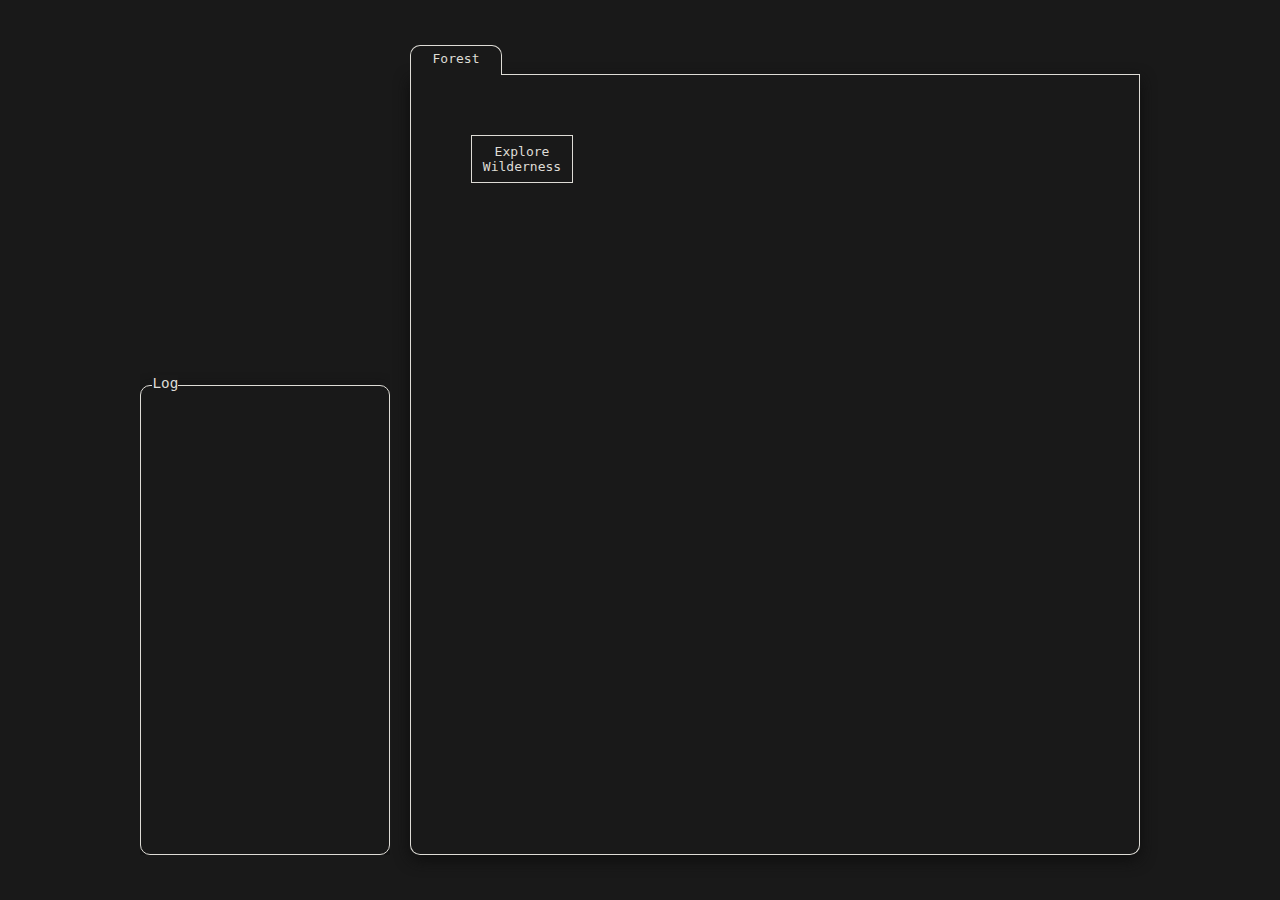
==== page/index.html @ ae0e72b1 "wow!" ====
<!DOCTYPE html>
<html>
    <head>
        <link rel="stylesheet" href="style/common.css"/>
        <link rel="stylesheet" href="style/tabs.css"/>
        <!-- <link rel="stylesheet" href="style/inventory.css"/> -->
        <!-- <link rel="stylesheet" href="style/cave.css"/> -->
        <link rel="stylesheet" href="style/tabs/idle-tab.css"/>
        <link rel="stylesheet" href="style/tabs/garden-tab.css"/>
        <style>
            .hidden {
                display: none;
            }
        </style>

        <script type="importmap">
            {
                "imports": {
                    "script/": "./script/"
                }
            }
        </script>

        <script type="module" src="script/main.js"></script>
        <script type="module" src="websockets.js"></script>
        <script src="debug.js"></script>
    </head>
    <body>
        <!-- https://stackoverflow.com/questions/21147149/flash-of-unstyled-content-fouc-in-firefox-only-is-ff-slow-renderer -->
        <script>0</script>

        <div class="content-container">
            <div class="left-bar">
                <div class="boxed extra-outer hidden">
                    <div id="extra" class="extra-inner"></div>
                </div>
                <div class="category log-outer" data_legend="Log">
                    <div id="log" class="log-inner"></div>
                </div>
            </div>
            <div class="content">
                <div class="tabs" id="tab-header">
                    <div id="tab-filler"></div>
                </div>
                <div class="tab-content" id="main-content"></div>
            </div>
        </div>

        <script>
            let debug = {};
        </script>
    </body>
</html>
---- page/style/common.css ----
html, body {
    margin: 0;
    padding: 0;
    width: 100%;
    height: 100%;
    font-family: monospace;

    --main-col: #dedcd6;
    --background-col: #191919;
    --bgbg-col: #101010;
    --disabled-col: #444444;
    --tooltip-bg-col: #212124;
    --tooltip-shadow-col: #0e0e0e;
    --border: 1px solid var(--main-col);

    --green-col: #7bdc6d;
    --yellow-col: #dccb6d;
    --red-col: #dc776d;

    background-color: var(--bgbg-col);
    background-color: var(--background-col);
    color: var(--main-col);
}

.content-container {
    position: absolute;
    display: grid;
    gap: 20px;
    grid-template-columns: 250px 1fr;
    top: 5%;
    bottom: 5%;
    left: 50%;
    right: 50%;
    max-width: 1000px;
    width: 90%;
    height: 90%;
    transform: translate(-50%, 0);
}

.content {
    display: grid;
    grid-template-rows: 30px auto;
    width: 100%;
    height: 100%;
}

/*** Tooltip ************************************************/

div[tooltip]::after {
    pointer-events: none;
    position: absolute;

    padding: 10px 10px;
    max-width: 80px;
    width: 90%;
    z-index: 999;
    text-align: center;
    opacity: 0;

    content: attr(tooltip);
    white-space: pre-wrap;
    background-color: var(--tooltip-bg-col);
    box-shadow: 0px 5px 8px var(--tooltip-shadow-col);

    border-radius: 5px;
}

div[tooltip]:hover::after {
    opacity: 1;
}

.button[tooltip]::after {
    transform: translate(-50%, 5px);
}

/*** Category ***********************************************/

.boxed, .category {
    border-radius: 10px;
    border: var(--border);
    box-shadow: 0px 5px 15px var(--tooltip-shadow-col);
}

.category {
    display: flex;
    flex-direction: column;
    justify-content: flex-start;
    position: relative;
    padding: 20px;
    gap: 10px;
}
.category::before {
    background-color: var(--background-col);
    position: absolute;
    content: attr(data_legend);
    font-size: 1.1em;
    left: 0.8em;
    top: -0.8em;
}

/*** Buttons ************************************************/

.button-inner {
    position: relative;
    padding: 8px 10px;
    z-index: 0;
}

.button {
    position: relative;
    border: var(--border);
    width: 100px;
    text-align: center;
    cursor: pointer;
    user-select: none;
}

.button:hover {
    text-decoration: underline;
}

.button-disabled {
    border-color: var(--disabled-col);
    color: var(--disabled-col);
}

.button-disabled:hover {
    cursor: default;
    text-decoration: none;
}

.button-cooldown {
    background-color: var(--main-col);
    position: absolute;
    top: 0;
    left: 0;
    height: 100%;
    z-index: -1;
}

.button-text {
    position: relative;
}

/*** Left Bar ***********************************************/

.left-bar {
    height: 100%; 
    overflow: hidden;
    display: grid;
    grid-template-rows: 38% 58%;
    row-gap: 4%;
    grid-template-areas: 
        "extra"
        "log";
}

/*** Log ****************************************************/

.log-outer {
    /* height: 100%; */
    padding: 0;
    grid-area: log;
}

.log-inner {
    min-height: 0;
    display: flex;
    flex-direction: column;
    padding: 20px;
    gap: 10px;
    overflow: hidden;
}

.log-item {
    /* color: green; */
}

/*** Extra **************************************************/

.extra-outer {
    display: flex;
    flex-direction: column;
    justify-content: center;
    align-items: center;
    overflow: hidden;
}

#extra {
    white-space: pre-wrap;
    user-select: none;
}
---- page/style/tabs.css ----
.tabs {
    display: flex;
    justify-content: flex-start;
    z-index: 1;
}
#tab-filler {
    flex-grow: 1;
    border-bottom: var(--border);
}
.tab-item {
    user-select: none;
    width: 80px;
    padding: 5px;
    text-align: center;
    color: var(--disabled-col);
    border-radius: 10px 10px 0px 0;
    border: 1px solid var(--disabled-col);
    border-bottom: var(--border);
}
.tab-item:hover {
    color: var(--main-col);
    text-decoration: underline;
    cursor: pointer;
}
.tab-active {
    color: var(--main-col);
    border-color: var(--main-col);
    background-color: var(--background-col);
    border-bottom: none;
}
.tab-active:hover {
    text-decoration: none;
    cursor: default;
}
.tab-content {
    border: var(--border);
    box-shadow: 0px 5px 15px var(--tooltip-shadow-col);
    border-top: none;
    border-radius: 0px 0px 10px 10px;
    background-color: var(--background-col);
    padding: 60px;
}
.tab-content-item {
    height: 100%;
    width: 100%;
}
---- page/style/inventory.css ----
#inventory-content {
    /* width: 100%; */
    /* height: 100%; */
    padding: 30px;
}

.inventory-grid {
    /* border: var(--border); */
    display: grid;
    width: 100%;
    height: 100%;
    grid-template-columns: 1fr 1fr 2fr;
    /* grid-template-columns: 1fr 2fr; */
}

.inventory-get-buttons, .inventory-build-buttons {
    display: flex;
    gap: 10px;
    flex-direction: column;
    justify-content: flex-start;
    /* align-items: center; */
}

.inventory-data {
    display: flex;
    flex-direction: column;
    gap: 30px;
}


.inventory-item {
    position: relative;
    display: flex;
    justify-content: space-between;
}

.inventory-item {
}
---- page/style/cave.css ----
#cave-content {
    position: relative;
    /* background-color: yellow; */
    width: 100%;
    height: 100%;
}

.cave-inner {
    position: relative;
    display: grid;
    top: 50%;
    left: 50%;
    transform: translate(-50%, -50%);
    /* background-color: red; */
    /* border: var(--border); */
    width: 30em;
    height: 30em;
}

.cave-block {
    user-select: none;
    font-size: 1.5em;
    text-align: center;
}
---- page/style/tabs/idle-tab.css ----
#content-idle {
}

.idle-grid {
    display: grid;
    width: 100%;
    height: 100%;
    grid-template-columns: 1fr 1fr 2fr;
}

.idle-get-buttons, .idle-build-buttons {
    display: flex;
    gap: 10px;
    flex-direction: column;
    justify-content: flex-start;
}

.idle-data {
    display: flex;
    flex-direction: column;
    gap: 30px;
}


.idle-item {
    position: relative;
    display: flex;
    justify-content: space-between;
}

.idle-item[tooltip]::after {
    position: absolute;
    max-width: 100%;
    top: calc(50% + 10px);
}
---- page/style/tabs/garden-tab.css ----
.garden-tile-button {
    display: flex;
    flex-direction: column;
    justify-content: center;
    width: 100px;
    height: 100px;
}

.garden-tile-button .button-inner {
    position: static;
    padding: 0;
}

.garden-tile-button[tooltip]::after {
    transform: translate(0px, 5px);
    top: 100%;
}
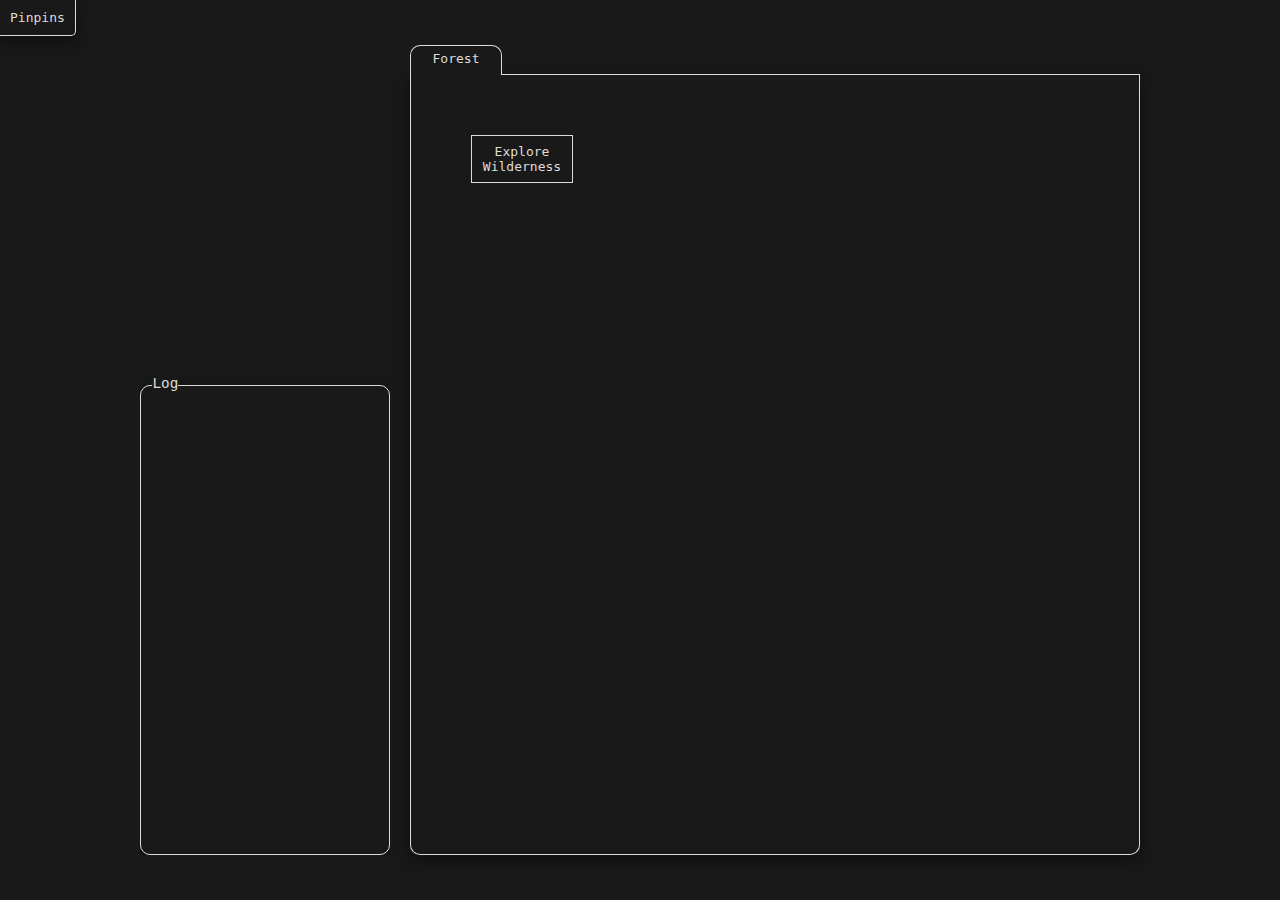
==== commit dd2e9c9c: ">" ====
--- a/page/index.html
+++ b/page/index.html
@@ -3,6 +3,7 @@
     <head>
         <link rel="stylesheet" href="style/common.css"/>
         <link rel="stylesheet" href="style/tabs.css"/>
+        <link rel="stylesheet" href="style/minion.css"/>
         <!-- <link rel="stylesheet" href="style/inventory.css"/> -->
         <!-- <link rel="stylesheet" href="style/cave.css"/> -->
         <link rel="stylesheet" href="style/tabs/idle-tab.css"/>
@@ -16,7 +17,8 @@
         <script type="importmap">
             {
                 "imports": {
-                    "script/": "./script/"
+                    "script/": "./script/",
+                    "tabs/": "./script/tabs/"
                 }
             }
         </script>
@@ -28,6 +30,17 @@
     <body>
         <!-- https://stackoverflow.com/questions/21147149/flash-of-unstyled-content-fouc-in-firefox-only-is-ff-slow-renderer -->
         <script>0</script>
+
+        <div id="minion-tab">
+            <div class="minion-container">
+                <div id="minion-title">
+                    Pinpins
+                </div>
+                <div id="minion-data">
+                    
+                </div>
+            </div>
+        </div>
 
         <div class="content-container">
             <div class="left-bar">
--- a/page/style/common.css
+++ b/page/style/common.css
@@ -9,9 +9,10 @@
     --background-col: #191919;
     --bgbg-col: #101010;
     --disabled-col: #444444;
-    --tooltip-bg-col: #212124;
-    --tooltip-shadow-col: #0e0e0e;
+    --tooltip-bg-col: #212124;    
+    --tooltip-shadow-col: #0e0e0e;  
     --border: 1px solid var(--main-col);
+    --shadow: 0px 5px 15px var(--tooltip-shadow-col);
 
     --green-col: #7bdc6d;
     --yellow-col: #dccb6d;
@@ -78,7 +79,7 @@
 .boxed, .category {
     border-radius: 10px;
     border: var(--border);
-    box-shadow: 0px 5px 15px var(--tooltip-shadow-col);
+    box-shadow: var(--shadow);
 }
 
 .category {
@@ -161,6 +162,7 @@
     /* height: 100%; */
     padding: 0;
     grid-area: log;
+    box-shadow: var(--shadow);
 }
 
 .log-inner {
--- a/page/style/minion.css
+++ b/page/style/minion.css
@@ -0,0 +1,51 @@
+#minion-tab {
+    position: absolute;
+    top: 0;
+    left: 0;
+    padding: 10px;
+    width: auto;
+    border: var(--border);
+    border-top: none;
+    border-left: none;
+    border-radius: 5px 0 5px 0;
+    box-shadow: var(--shadow);
+    background-color: var(--background-col);
+    z-index: 999;
+}
+
+.minion-container {
+    display: grid;
+    grid-template-rows: auto 0fr;
+    width: fit-content;
+    transition: all 0.5s;
+    overflow: hidden;
+}
+
+.minion-container:has(> #minion-title:hover) {
+    grid-template-rows: auto 1fr;
+    /* gap: 20px; */
+}
+
+#minion-title:hover {
+    opacity: 1;
+    cursor: pointer;
+    text-decoration: underline;
+}
+
+#minion-data {
+    width: 100%;
+    height: 0;
+    overflow: hidden;
+    margin: 0px 10px  0px 10px;
+}
+
+#minion-title:hover + #minion-data {
+    margin: 20px 20px 10px 0px;
+    height: 100%;
+}
+
+.minion-type-container {
+    display: flex;
+    justify-content: space-between;
+    gap: 20px;
+}--- a/page/style/tabs/idle-tab.css
+++ b/page/style/tabs/idle-tab.css
@@ -1,4 +1,5 @@
 #content-idle {
+    height: 100%;
 }
 
 .idle-grid {
@@ -6,6 +7,10 @@
     width: 100%;
     height: 100%;
     grid-template-columns: 1fr 1fr 2fr;
+    grid-template-rows: 1fr 100px;
+    grid-template-areas:
+        "none none none"
+        "seller seller seller";
 }
 
 .idle-get-buttons, .idle-build-buttons {
@@ -32,4 +37,21 @@
     position: absolute;
     max-width: 100%;
     top: calc(50% + 10px);
+}
+
+
+#sell-button-wheat:active  {
+    border-color: var(--disabled-col);
+    color: var(--disabled-col);
+}
+
+#idle-seller {
+    flex-direction: row;
+    grid-area: seller;
+}
+
+#idle-seller .button {
+    display: flex;
+    flex-direction: column;
+    justify-content: center;
 }--- a/page/style/tabs/garden-tab.css
+++ b/page/style/tabs/garden-tab.css
@@ -1,3 +1,10 @@
+#content-garden {
+    display: flex;
+    flex-direction: column;
+    justify-content: center;
+    height: 100%;
+}
+
 .garden-tile-button {
     display: flex;
     flex-direction: column;
@@ -14,4 +21,26 @@
 .garden-tile-button[tooltip]::after {
     transform: translate(0px, 5px);
     top: 100%;
+}
+
+.garden-tiles {
+    display: grid;
+    grid-template-columns: repeat(5, 1fr);
+    grid-template-rows: repeat(5, 1fr);
+    gap: 20px;
+}
+
+.garden-tile-emoji {
+    font-size: 1.2em;
+}
+
+.button-disabled .garden-tile-emoji {
+    color: var(--disabled-col) !important;
+}
+
+.garden-empty-tile {
+    white-space: pre-wrap;
+    display: flex;
+    flex-direction: column;
+    justify-content: center;
 }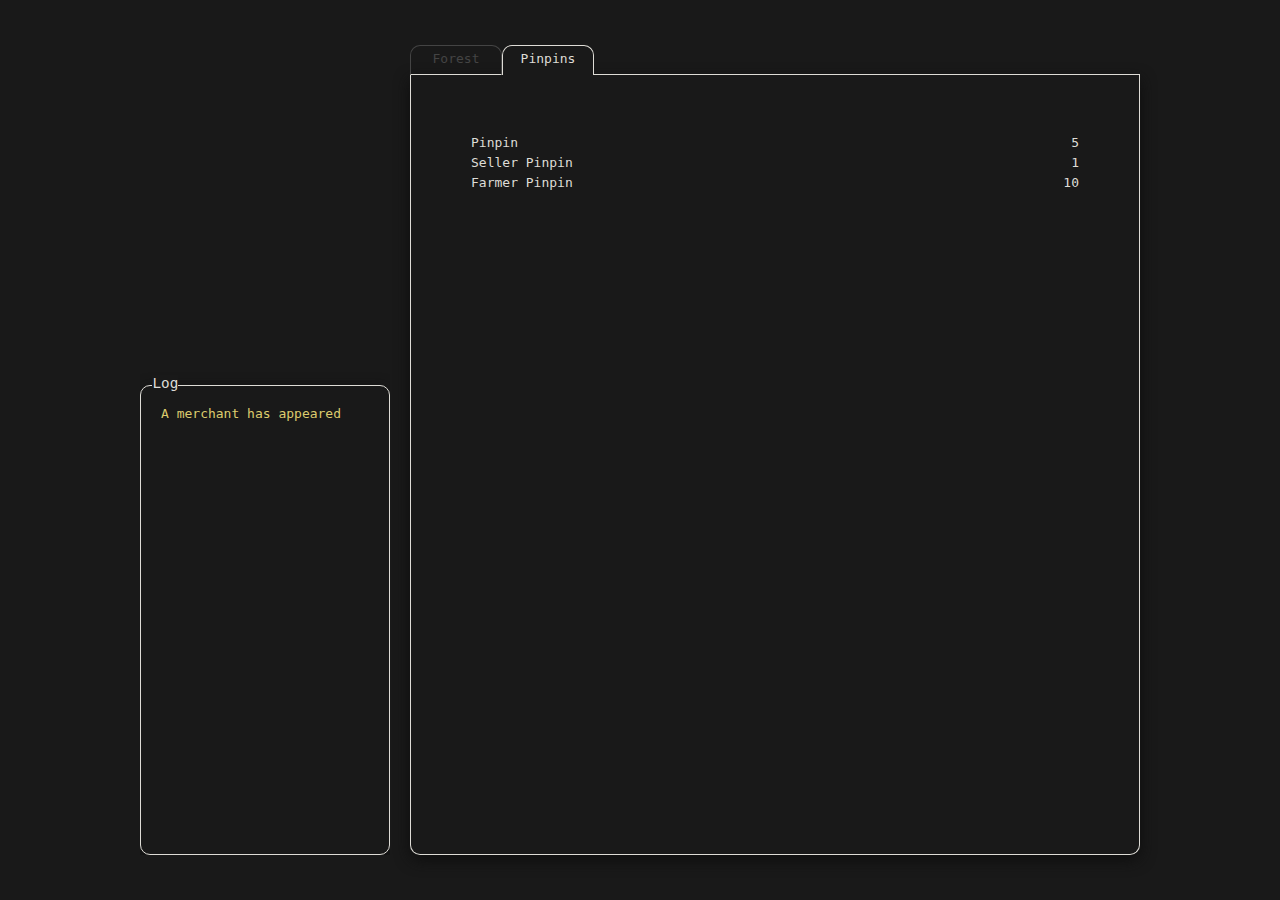
==== commit 247b8c94: "." ====
--- a/page/index.html
+++ b/page/index.html
@@ -3,11 +3,11 @@
     <head>
         <link rel="stylesheet" href="style/common.css"/>
         <link rel="stylesheet" href="style/tabs.css"/>
-        <link rel="stylesheet" href="style/minion.css"/>
         <!-- <link rel="stylesheet" href="style/inventory.css"/> -->
         <!-- <link rel="stylesheet" href="style/cave.css"/> -->
         <link rel="stylesheet" href="style/tabs/idle-tab.css"/>
         <link rel="stylesheet" href="style/tabs/garden-tab.css"/>
+        <link rel="stylesheet" href="style/tabs/minion-tab.css"/>
         <style>
             .hidden {
                 display: none;
@@ -31,17 +31,6 @@
         <!-- https://stackoverflow.com/questions/21147149/flash-of-unstyled-content-fouc-in-firefox-only-is-ff-slow-renderer -->
         <script>0</script>
 
-        <div id="minion-tab">
-            <div class="minion-container">
-                <div id="minion-title">
-                    Pinpins
-                </div>
-                <div id="minion-data">
-                    
-                </div>
-            </div>
-        </div>
-
         <div class="content-container">
             <div class="left-bar">
                 <div class="boxed extra-outer hidden">
--- a/page/style/common.css
+++ b/page/style/common.css
@@ -52,14 +52,14 @@
     position: absolute;
 
     padding: 10px 10px;
-    max-width: 80px;
-    width: 90%;
     z-index: 999;
-    text-align: center;
+    /* text-align: center; */
+    text-align: left;
+    white-space: pre-wrap;
+    text-wrap: nowrap;
     opacity: 0;
 
     content: attr(tooltip);
-    white-space: pre-wrap;
     background-color: var(--tooltip-bg-col);
     box-shadow: 0px 5px 8px var(--tooltip-shadow-col);
 
--- a/page/style/tabs/idle-tab.css
+++ b/page/style/tabs/idle-tab.css
@@ -39,12 +39,6 @@
     top: calc(50% + 10px);
 }
 
-
-#sell-button-wheat:active  {
-    border-color: var(--disabled-col);
-    color: var(--disabled-col);
-}
-
 #idle-seller {
     flex-direction: row;
     grid-area: seller;
@@ -54,4 +48,16 @@
     display: flex;
     flex-direction: column;
     justify-content: center;
+    width: auto;
+    max-width: auto;
+}
+
+#idle-seller .button:active {
+    border-color: var(--disabled-col);
+    color: var(--disabled-col);
+}
+
+#idle-seller .button[tooltip]::after {
+    left: 50%;
+    top: 100%;
 }--- a/page/style/tabs/minion-tab.css
+++ b/page/style/tabs/minion-tab.css
@@ -0,0 +1,63 @@
+.minion-data {
+    display: flex;
+    flex-direction: column;
+    gap: 5px;
+}
+
+.minion-type-container {
+    display: flex;
+    justify-content: space-between;
+}
+
+/*
+#minion-tab {
+    position: absolute;
+    top: 0;
+    left: 0;
+    padding: 10px;
+    width: auto;
+    border: var(--border);
+    border-top: none;
+    border-left: none;
+    border-radius: 5px 0 5px 0;
+    box-shadow: var(--shadow);
+    background-color: var(--background-col);
+    z-index: 999;
+}
+
+.minion-container {
+    display: grid;
+    grid-template-rows: auto 0fr;
+    width: fit-content;
+    transition: all 0.5s;
+    overflow: hidden;
+}
+
+.minion-container:has(> #minion-title:hover) {
+    grid-template-rows: auto 1fr;
+}
+
+#minion-title:hover {
+    opacity: 1;
+    cursor: pointer;
+    text-decoration: underline;
+}
+
+#minion-data {
+    width: 100%;
+    height: 0;
+    overflow: hidden;
+    margin: 0px 10px  0px 10px;
+}
+
+#minion-title:hover + #minion-data {
+    margin: 20px 20px 10px 0px;
+    height: 100%;
+}
+
+.minion-type-container {
+    display: flex;
+    justify-content: space-between;
+    gap: 20px;
+}
+*/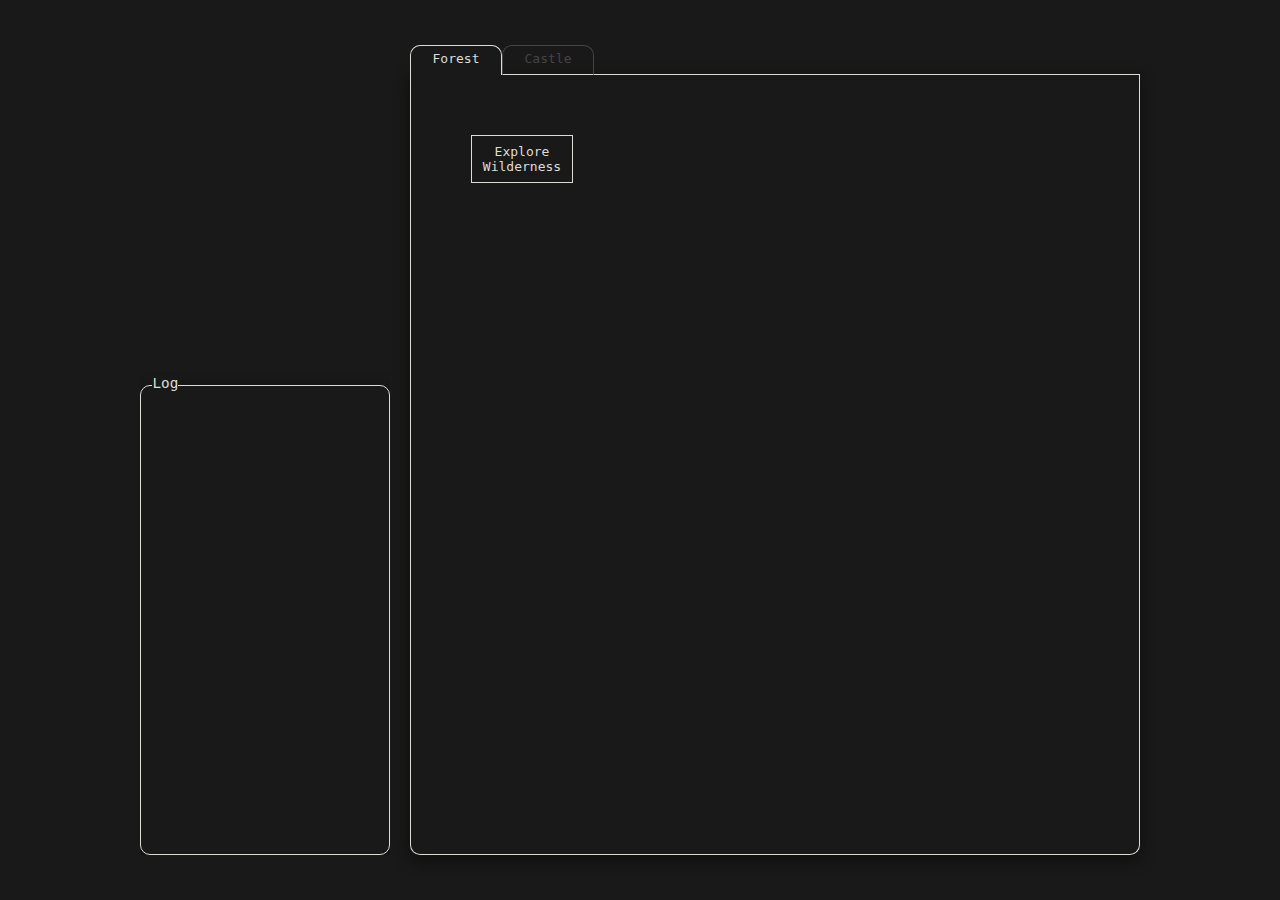
==== commit 2f63765d: "." ====
--- a/page/index.html
+++ b/page/index.html
@@ -5,9 +5,9 @@
         <link rel="stylesheet" href="style/tabs.css"/>
         <!-- <link rel="stylesheet" href="style/inventory.css"/> -->
         <!-- <link rel="stylesheet" href="style/cave.css"/> -->
-        <link rel="stylesheet" href="style/tabs/idle-tab.css"/>
+        <link rel="stylesheet" href="style/tabs/forest-tab.css"/>
         <link rel="stylesheet" href="style/tabs/garden-tab.css"/>
-        <link rel="stylesheet" href="style/tabs/minion-tab.css"/>
+        <!-- <link rel="stylesheet" href="style/tabs/minion-tab.css"/> -->
         <style>
             .hidden {
                 display: none;
@@ -17,15 +17,14 @@
         <script type="importmap">
             {
                 "imports": {
-                    "script/": "./script/",
-                    "tabs/": "./script/tabs/"
+                    "src/": "./src/",
+                    "tabs/": "./src/tabs/"
                 }
             }
         </script>
 
-        <script type="module" src="script/main.js"></script>
+        <script type="module" src="src/main.js"></script>
         <script type="module" src="websockets.js"></script>
-        <script src="debug.js"></script>
     </head>
     <body>
         <!-- https://stackoverflow.com/questions/21147149/flash-of-unstyled-content-fouc-in-firefox-only-is-ff-slow-renderer -->
--- a/page/style/tabs/forest-tab.css
+++ b/page/style/tabs/forest-tab.css
@@ -0,0 +1,63 @@
+#content-forest {
+    height: 100%;
+}
+
+.forest-grid {
+    display: grid;
+    width: 100%;
+    height: 100%;
+    grid-template-columns: 1fr 1fr 2fr;
+    grid-template-rows: 1fr 100px;
+    grid-template-areas:
+        "none none none"
+        "seller seller seller";
+}
+
+.forest-get-buttons, .forest-build-buttons {
+    display: flex;
+    gap: 10px;
+    flex-direction: column;
+    justify-content: flex-start;
+}
+
+.forest-data {
+    display: flex;
+    flex-direction: column;
+    gap: 30px;
+}
+
+
+.forest-item {
+    position: relative;
+    display: flex;
+    justify-content: space-between;
+}
+
+.forest-item[tooltip]::after {
+    position: absolute;
+    max-width: 100%;
+    top: calc(50% + 10px);
+}
+
+#forest-seller {
+    flex-direction: row;
+    grid-area: seller;
+}
+
+#forest-seller .button {
+    display: flex;
+    flex-direction: column;
+    justify-content: center;
+    width: auto;
+    max-width: auto;
+}
+
+#forest-seller .button:active {
+    border-color: var(--disabled-col);
+    color: var(--disabled-col);
+}
+
+#forest-seller .button[tooltip]::after {
+    left: 50%;
+    top: 100%;
+}--- a/page/style/tabs/garden-tab.css
+++ b/page/style/tabs/garden-tab.css
@@ -1,16 +1,37 @@
 #content-garden {
     display: flex;
     flex-direction: column;
-    justify-content: center;
+    /* justify-content: center; */
     height: 100%;
+    position: relative;
+    /* overflow: hidden; */
+    align-items: center;
+}
+
+.garden-tiles {
+    display: grid;
+    grid-template-columns: repeat(5, 1fr);
+    /* grid-template-rows: repeat(5, calc(20% - 16px)); */
+    /* width: 100%; */
+    /* height: 100%; */
+    /* gap: 20px; */
+    gap: 10px;
+    /* z-index: 2; */
 }
 
 .garden-tile-button {
     display: flex;
     flex-direction: column;
     justify-content: center;
-    width: 100px;
-    height: 100px;
+    /* width: 100%; */
+    /* height: 100%; */
+    /* max-width: 100%; */
+    box-sizing: border-box;
+    padding: 10px;
+    background: var(--background-col);
+    width: auto;
+    height: 6em;
+    aspect-ratio: 1/1;
 }
 
 .garden-tile-button .button-inner {
@@ -21,13 +42,6 @@
 .garden-tile-button[tooltip]::after {
     transform: translate(0px, 5px);
     top: 100%;
-}
-
-.garden-tiles {
-    display: grid;
-    grid-template-columns: repeat(5, 1fr);
-    grid-template-rows: repeat(5, 1fr);
-    gap: 20px;
 }
 
 .garden-tile-emoji {
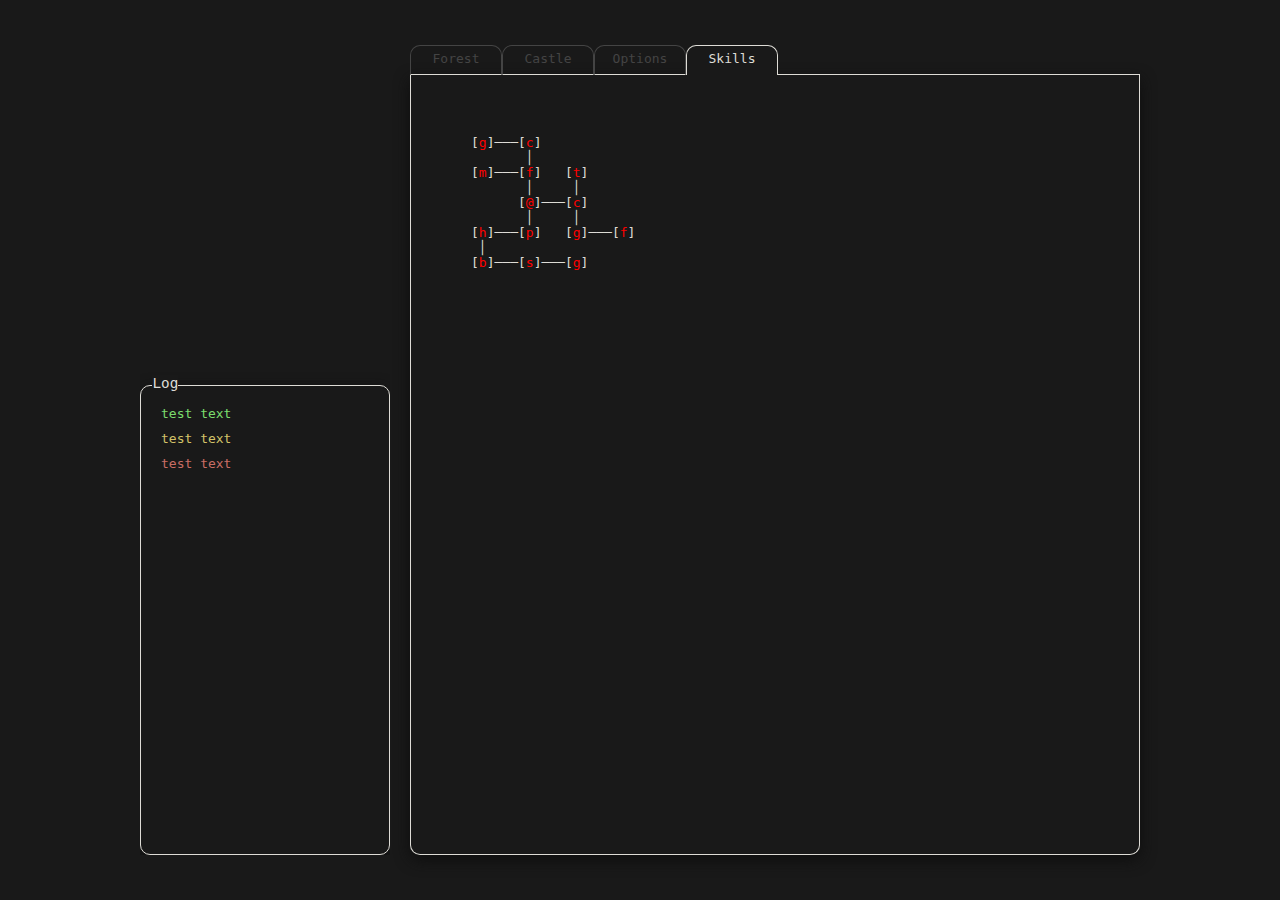
==== commit dd223a54: "." ====
--- a/page/index.html
+++ b/page/index.html
@@ -3,11 +3,10 @@
     <head>
         <link rel="stylesheet" href="style/common.css"/>
         <link rel="stylesheet" href="style/tabs.css"/>
-        <!-- <link rel="stylesheet" href="style/inventory.css"/> -->
-        <!-- <link rel="stylesheet" href="style/cave.css"/> -->
         <link rel="stylesheet" href="style/tabs/forest-tab.css"/>
         <link rel="stylesheet" href="style/tabs/garden-tab.css"/>
-        <!-- <link rel="stylesheet" href="style/tabs/minion-tab.css"/> -->
+        <link rel="stylesheet" href="style/tabs/options-tab.css"/>
+        <link rel="stylesheet" href="style/tabs/skilltree-tab.css"/>
         <style>
             .hidden {
                 display: none;
@@ -26,7 +25,7 @@
         <script type="module" src="src/main.js"></script>
         <script type="module" src="websockets.js"></script>
     </head>
-    <body>
+    <body class="dark-mode">
         <!-- https://stackoverflow.com/questions/21147149/flash-of-unstyled-content-fouc-in-firefox-only-is-ff-slow-renderer -->
         <script>0</script>
 
--- a/page/style/common.css
+++ b/page/style/common.css
@@ -5,9 +5,18 @@
     height: 100%;
     font-family: monospace;
 
+    --border: 1px solid var(--main-col);
+    --shadow: 0px 5px 15px var(--tooltip-shadow-col);
+    background-color: var(--background-col);
+    color: var(--main-col);
+
+    transition: color 0.5s linear;
+    transition: background-color 0.5s linear;
+}
+
+.dark-mode {
     --main-col: #dedcd6;
     --background-col: #191919;
-    --bgbg-col: #101010;
     --disabled-col: #444444;
     --tooltip-bg-col: #212124;    
     --tooltip-shadow-col: #0e0e0e;  
@@ -17,10 +26,18 @@
     --green-col: #7bdc6d;
     --yellow-col: #dccb6d;
     --red-col: #dc776d;
-
-    background-color: var(--bgbg-col);
-    background-color: var(--background-col);
-    color: var(--main-col);
+}
+
+.light-mode {
+    --main-col: #191919;
+    --background-col: #fdeff5;
+    --disabled-col: #909197;
+    --tooltip-bg-col: #ffe5e5;    
+    --tooltip-shadow-col: #d5d5e3;  
+
+    --green-col:  #53ce40;
+    --yellow-col: #fd8e00;
+    --red-col: #e53131;
 }
 
 .content-container {
@@ -97,6 +114,7 @@
     font-size: 1.1em;
     left: 0.8em;
     top: -0.8em;
+    transition: background-color 0.5s linear;
 }
 
 /*** Buttons ************************************************/
--- a/page/style/tabs.css
+++ b/page/style/tabs.css
@@ -27,6 +27,7 @@
     border-color: var(--main-col);
     background-color: var(--background-col);
     border-bottom: none;
+    transition: background-color 0.5s linear;
 }
 .tab-active:hover {
     text-decoration: none;
@@ -37,7 +38,7 @@
     box-shadow: 0px 5px 15px var(--tooltip-shadow-col);
     border-top: none;
     border-radius: 0px 0px 10px 10px;
-    background-color: var(--background-col);
+    /* background-color: var(--background-col); */
     padding: 60px;
 }
 .tab-content-item {
--- a/page/style/tabs/options-tab.css
+++ b/page/style/tabs/options-tab.css
@@ -0,0 +1,34 @@
+.options {
+    display: flex;
+    flex-direction: column;
+    gap: 20px;
+}
+
+.options .forest-item {
+    align-items: center;
+}
+
+.options-checkbox {
+    user-select: none;
+}
+
+.options-checkbox:hover {
+    background-color: var(--disabled-col);
+}
+
+select,
+::picker(select) {
+  appearance: base-select;
+}
+
+
+select {
+    border: var(--border);
+    background: var(--background-col);
+    color: var(--main-col);
+    padding: 10px;
+    width: auto;
+
+}
+  
+  --- a/page/style/tabs/skilltree-tab.css
+++ b/page/style/tabs/skilltree-tab.css
@@ -0,0 +1,14 @@
+#content-skill-tree {
+    width: 100%;
+    height: 100%;
+    user-select: none;
+}
+
+.skill-item-container:hover {
+    cursor: pointer;
+}
+
+.skill-tree-grid {
+    width: 100%;
+    height: 100%;
+}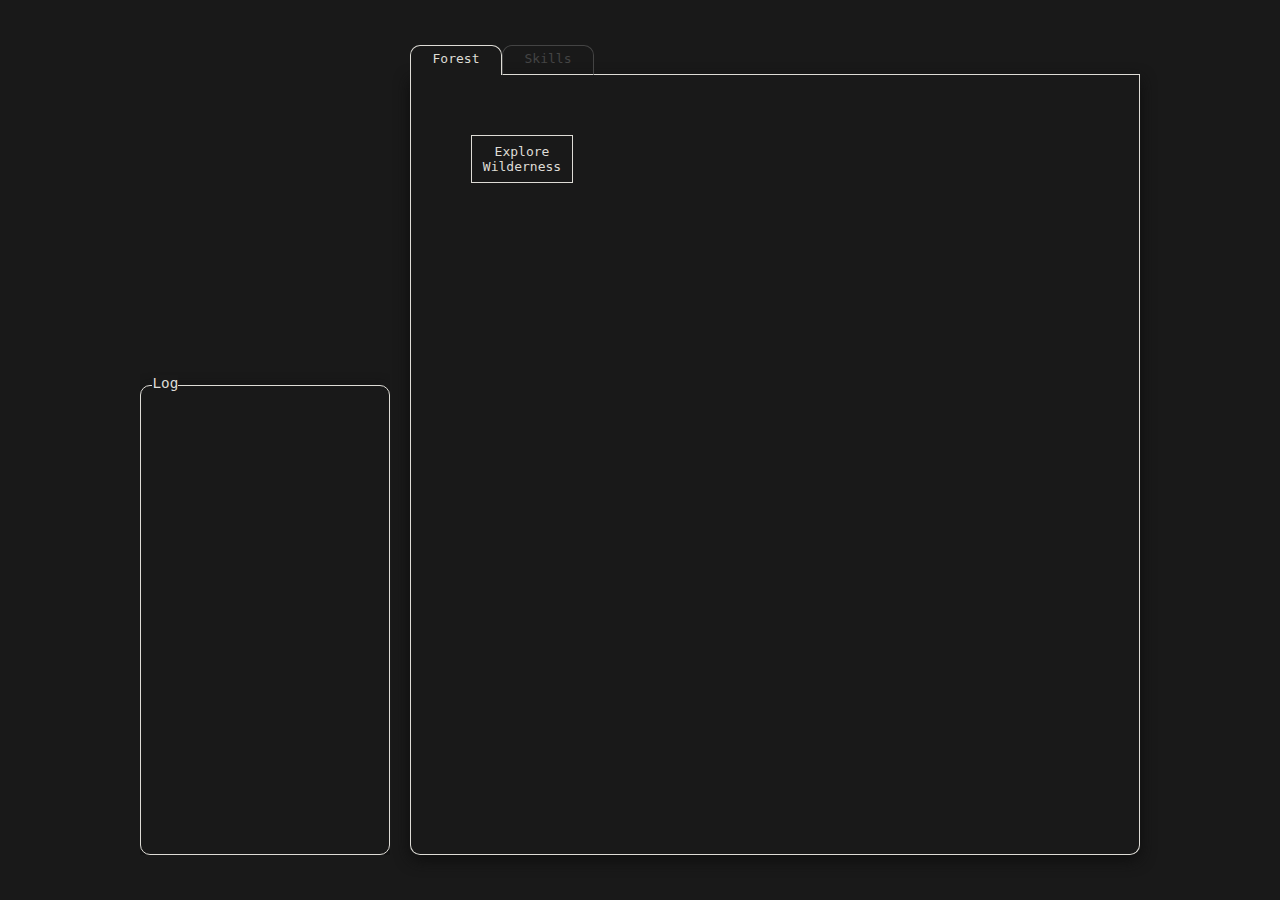
==== commit 0ac468b6: "skills!" ====
--- a/page/index.html
+++ b/page/index.html
@@ -46,6 +46,12 @@
             </div>
         </div>
 
+        <div id="tooltip">
+            <div id="tooltip-name"></div>
+            <div id="tooltip-desc"></div>
+            <div id="tooltip-cost"></div>
+        </div>
+
         <script>
             let debug = {};
         </script>
--- a/page/style/common.css
+++ b/page/style/common.css
@@ -26,6 +26,8 @@
     --green-col: #7bdc6d;
     --yellow-col: #dccb6d;
     --red-col: #dc776d;
+    --purple-col: purple;
+    --blue-col: blue;
 }
 
 .light-mode {
--- a/page/style/tabs/forest-tab.css
+++ b/page/style/tabs/forest-tab.css
@@ -39,12 +39,12 @@
     top: calc(50% + 10px);
 }
 
-#forest-seller {
+#seller {
     flex-direction: row;
     grid-area: seller;
 }
 
-#forest-seller .button {
+#seller .button {
     display: flex;
     flex-direction: column;
     justify-content: center;
@@ -52,12 +52,12 @@
     max-width: auto;
 }
 
-#forest-seller .button:active {
+#seller .button:active {
     border-color: var(--disabled-col);
     color: var(--disabled-col);
 }
 
-#forest-seller .button[tooltip]::after {
+#seller .button[tooltip]::after {
     left: 50%;
     top: 100%;
 }--- a/page/style/tabs/skilltree-tab.css
+++ b/page/style/tabs/skilltree-tab.css
@@ -1,14 +1,77 @@
 #content-skill-tree {
     width: 100%;
     height: 100%;
-    user-select: none;
+    user-select: none;  
+    display: flex;
+    flex-direction: column;
+    justify-content: center;
+    align-content: center;
+    align-items: center;
+    font-size: 2em;
+}
+
+.skill-tree-grid {
+    /* width: 100%; */
+    /* height: 100%;   */
+    display: grid;
+    grid-template-columns: repeat(7, 1.8em);
+    grid-template-rows: repeat(9, 1.5em);
+}
+
+.skill-unlocked {
+    opacity: 1.0;
+}
+
+.skill-visible {
+    opacity: 0.5;
+}
+
+.skill-hidden {
+    opacity: 0;
 }
 
 .skill-item-container:hover {
     cursor: pointer;
 }
 
-.skill-tree-grid {
-    width: 100%;
-    height: 100%;
+#tooltip {
+    position: absolute;
+    top: 0;
+    left: 0;
+    user-select: none;
+    pointer-events: none;
+    opacity: 0;
+
+    /* white-space: pre-wrap; */
+
+    background-color: var(--tooltip-bg-col);
+    box-shadow: 0px 5px 20px var(--tooltip-shadow-col);
+    border-radius: 15px 15px 15px 0;
+    padding: 15px;
+
+    max-width: 400px;
+}
+
+#tooltip-name {
+    font-size: 1.3em;
+    margin-bottom: 5px;
+}
+
+#tooltip-desc {
+    margin-bottom: 5px;
+}
+
+#tooltip-cost {
+    display: flex;
+    flex-direction: column;
+}
+
+.tooltip-cost-item {
+    display: flex;
+    justify-content: space-between;
+    opacity: 0.5;
+}
+
+.tooltip-cost-available {
+    opacity: 1.0;;
 }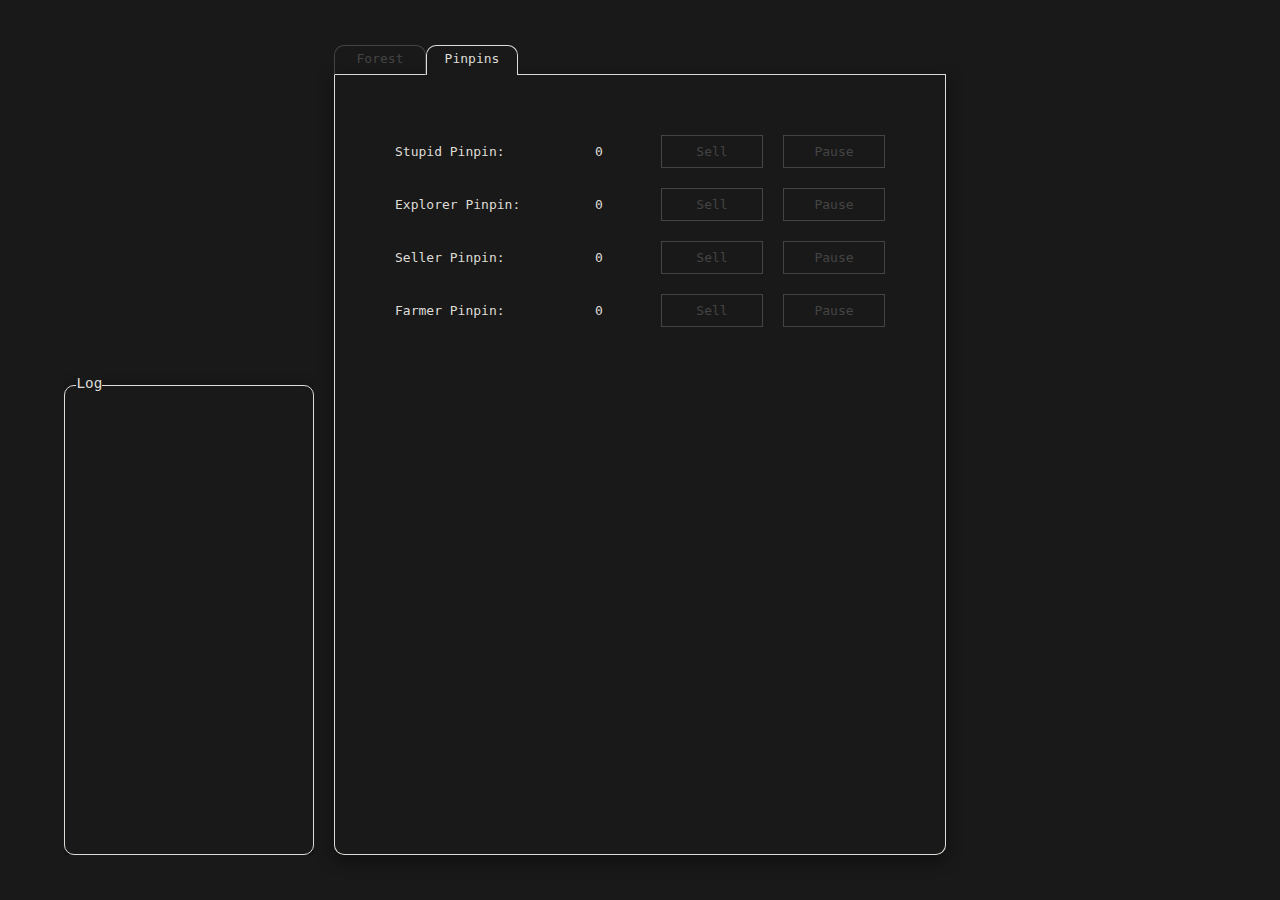
==== commit 22f1b128: "pause!" ====
--- a/page/index.html
+++ b/page/index.html
@@ -7,6 +7,7 @@
         <link rel="stylesheet" href="style/tabs/garden-tab.css"/>
         <link rel="stylesheet" href="style/tabs/options-tab.css"/>
         <link rel="stylesheet" href="style/tabs/skilltree-tab.css"/>
+        <link rel="stylesheet" href="style/tabs/village-tab.css"/>
         <style>
             .hidden {
                 display: none;
@@ -44,6 +45,16 @@
                 </div>
                 <div class="tab-content" id="main-content"></div>
             </div>
+            <div class="right-bar">
+                <div class="right-bar-top-filler"></div>
+                <div class="category resources-outer hidden" id="resources-category" data_legend="Resources">
+                    <div id="res" class="res-inner"></div>
+                </div>
+                <div class="right-bar-middle-filler"></div>
+                <div class="category pinpins-outer hidden" id="pinpins-category" data_legend="Pinpins">
+                    <div id="res" class="res-inner"></div>
+                </div>
+            </div>
         </div>
 
         <div id="tooltip">
--- a/page/style/common.css
+++ b/page/style/common.css
@@ -46,13 +46,13 @@
     position: absolute;
     display: grid;
     gap: 20px;
-    grid-template-columns: 250px 1fr;
+    grid-template-columns: 250px 1fr 250px;
     top: 5%;
     bottom: 5%;
     left: 50%;
     right: 50%;
-    max-width: 1000px;
     width: 90%;
+    max-width: 1200px;
     height: 90%;
     transform: translate(-50%, 0);
 }
@@ -163,7 +163,23 @@
     position: relative;
 }
 
-/*** Left Bar ***********************************************/
+.simple-button {
+    display: flex;
+    flex-direction: column;
+    justify-content: center;
+}
+
+.simple-button:active {
+    border-color: var(--disabled-col);
+    color: var(--disabled-col);
+}
+
+.simple-button[tooltip]::after {
+    left: 50%;
+    top: 100%;
+}
+
+/*** Side Bars **********************************************/
 
 .left-bar {
     height: 100%; 
@@ -176,6 +192,21 @@
         "log";
 }
 
+.right-bar {
+    height: 100%; 
+    overflow: hidden;
+    display: flex;
+    flex-direction: column;
+}
+
+.right-bar-top-filler {
+    height: 1em;
+}
+
+.right-bar-middle-filler {
+    height: 4%;
+}
+
 /*** Log ****************************************************/
 
 .log-outer {
@@ -211,4 +242,17 @@
 #extra {
     white-space: pre-wrap;
     user-select: none;
+}
+
+/*** Resources **********************************************/
+
+.resources-outer {
+    grid-area: resources;
+    min-height: 0;
+}
+
+.pinpins-outer {
+    margin-top: 4%;
+    grid-area: pinpins;
+    min-height: 0;
 }--- a/page/style/tabs/forest-tab.css
+++ b/page/style/tabs/forest-tab.css
@@ -2,15 +2,11 @@
     height: 100%;
 }
 
-.forest-grid {
-    display: grid;
-    width: 100%;
-    height: 100%;
-    grid-template-columns: 1fr 1fr 2fr;
-    grid-template-rows: 1fr 100px;
-    grid-template-areas:
-        "none none none"
-        "seller seller seller";
+.forest-main {
+    display: flex;
+    flex-wrap: wrap;
+    justify-content: space-between;
+    gap: 20px;
 }
 
 .forest-get-buttons, .forest-build-buttons {
@@ -40,24 +36,17 @@
 }
 
 #seller {
-    flex-direction: row;
+    flex-direction: column;
     grid-area: seller;
 }
 
 #seller .button {
-    display: flex;
-    flex-direction: column;
-    justify-content: center;
     width: auto;
     max-width: auto;
+    min-height: 50px;
 }
 
 #seller .button:active {
     border-color: var(--disabled-col);
     color: var(--disabled-col);
-}
-
-#seller .button[tooltip]::after {
-    left: 50%;
-    top: 100%;
 }--- a/page/style/tabs/village-tab.css
+++ b/page/style/tabs/village-tab.css
@@ -0,0 +1,25 @@
+.village {
+    display: flex;
+    flex-direction: column;
+    gap: 20px;
+}
+
+.pinpin-item {
+    display: flex;
+    align-items: center;
+    justify-content: space-between;
+    gap: 20px;
+}
+
+.pinpin-data {
+    display: flex;
+}
+
+.pinpin-name {
+    width: 200px;
+}
+
+.pinpin-buttons {
+    display: flex;
+    gap: 20px;
+}